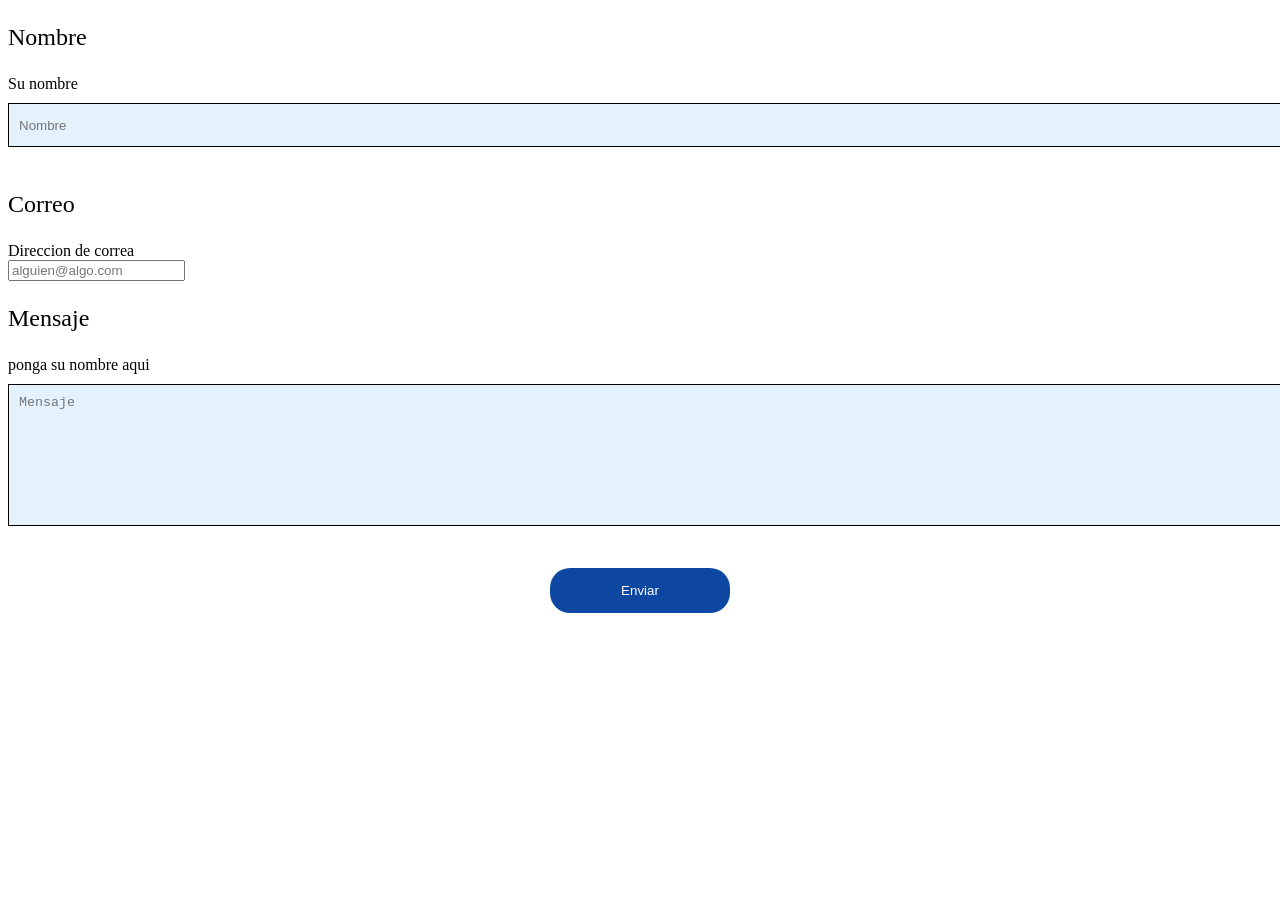
==== index.html @ 3d8e2c6f "Version inicial de la aplicacion" ====
<!DOCTYPE html>
<html>
    <head>
        <title> Formulario de Contactos</title>
        <link rel="stylesheet" type="text/css" href="estilos.css">
    </head>
    <body>
        <div class="form">
            <form action="guardar.php" method="POST">
                <p> Nombre</p>
                <label for="nombre">Su nombre</label>
                <br>
                <input type="text" name="nombre" placeholder="Nombre" required>
                <p>Correo</p>
                <label for="correo">Direccion de correa</label>
                <br>
                <input type="email" name="email" placeholder="alguien@algo.com"
                required>
                <p> Mensaje</p>
                <label for="mensaje">ponga su nombre aqui</label>
                <br>
                <textarea name="mensaje" placeholder="Mensaje"
                required></textarea>
                <br>
                <br>
                <input type="submit" value="Enviar">
            </form>
        </div>
    </body>
</html>
---- estilos.css ----
body{
    background: white;
}

.form-card{
    width: 550px;
    background: #2196F3;
    padding: 20px;
    border-radius: 20px;
    margin: auto;
}

.espacio-grande{
    height: 120px; /* 👈 ESTE ES EL GRAN ESPACIO */
}

input[type=text]{
    width: 100%;
    height: 40px;
    margin-top: 10px;
    margin-bottom: 20px;
    background: #E3F2FD;
    border: 1px solid #000;
    padding-left: 10px;
}

textarea{
    width: 100%;
    height: 120px;
    margin-top: 10px;
    margin-bottom: 20px;
    background: #E3F2FD;
    border: 1px solid #000;
    padding: 10px;
}

input[type=submit]{
    width: 180px;
    height: 45px;
    background: #0D47A1;
    color: white;
    border: none;
    border-radius: 20px;
    display: block;
    margin: auto;
}

p{
    font-size: 24px;
    color: black;
}

label{
    font-size: 16px;
    color: black;
}
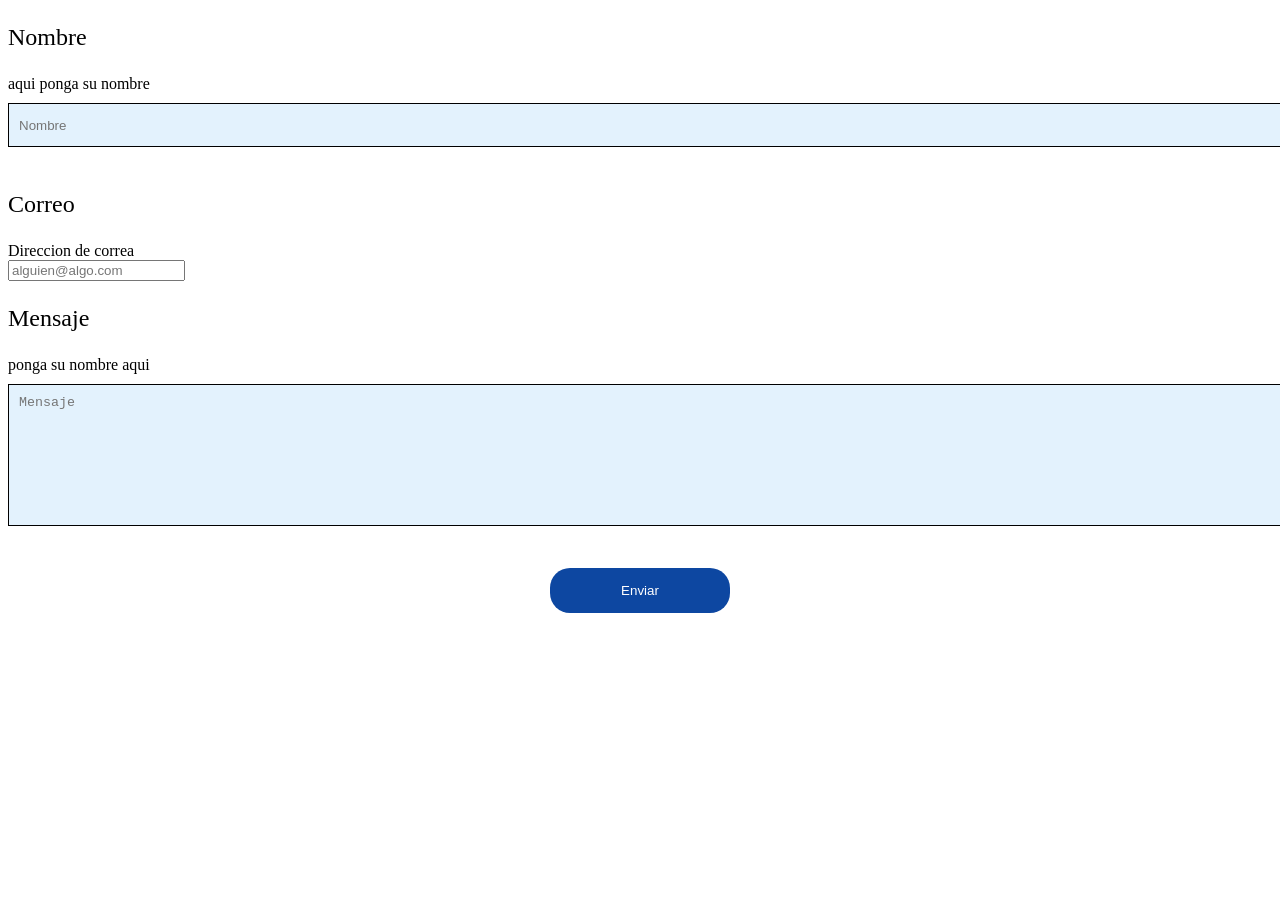
==== commit 019f34d8: "Actualize la linea 11 de index.html" ====
--- a/index.html
+++ b/index.html
@@ -1,14 +1,14 @@
 <!DOCTYPE html>
 <html>
     <head>
-        <title> Formulario de Contactos</title>
+        <title> Formulario para tus nuevos contactos</title>
         <link rel="stylesheet" type="text/css" href="estilos.css">
     </head>
     <body>
         <div class="form">
             <form action="guardar.php" method="POST">
                 <p> Nombre</p>
-                <label for="nombre">Su nombre</label>
+                <label for="nombre">aqui ponga su nombre</label>
                 <br>
                 <input type="text" name="nombre" placeholder="Nombre" required>
                 <p>Correo</p>
